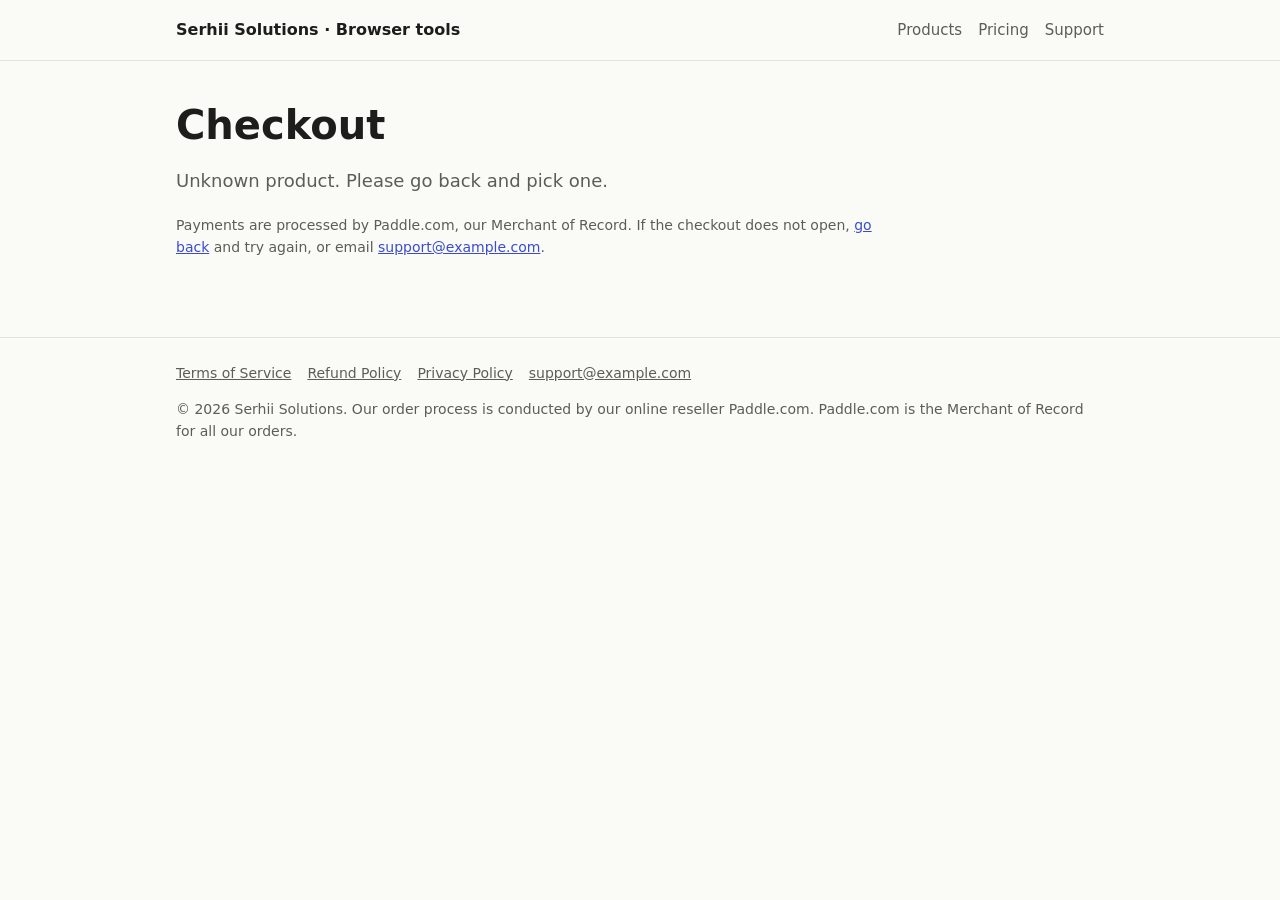
==== buy.html @ 1c6d3cf3 "Shop site for Paddle: products, pricing, terms, refund, privacy, checkout Co-Authored-By: Claude Opu" ====
<!doctype html>
<html lang="en">
<head>
<meta charset="utf-8">
<meta name="viewport" content="width=device-width, initial-scale=1">
<title>Checkout</title>
<meta name="description" content="Buy a Pro license.">
<link rel="stylesheet" href="assets/site.css">
</head>
<body>
<header class="site"><div class="wrap">
  <a class="brand" href="./">Serhii Solutions · Browser tools</a>
  <nav><a href="./#products">Products</a><a href="./#pricing">Pricing</a><a href="./#support">Support</a></nav>
</div></header>
<main><div class="wrap">

<div class="doc">
<h1 id="title">Checkout</h1>
<p id="status" class="lead">Opening the secure checkout…</p>
<p class="note">Payments are processed by Paddle.com, our Merchant of Record. If the checkout does not open, <a href="./">go back</a> and try again, or email <a href="mailto:support@example.com">support@example.com</a>.</p>
<noscript><p>The checkout needs JavaScript.</p></noscript>
</div>
</div></main>
<footer><div class="wrap">
  <a href="terms.html">Terms of Service</a><a href="refund.html">Refund Policy</a><a href="PRIVACY.html">Privacy Policy</a><a href="mailto:support@example.com">support@example.com</a>
  <p>© 2026 Serhii Solutions. Our order process is conducted by our online reseller Paddle.com. Paddle.com is the Merchant of Record for all our orders.</p>
</div></footer>
<script src="assets/config.js"></script>
<script src="https://cdn.paddle.com/paddle/v2/paddle.js"></script>
<script src="assets/buy.js"></script>
</body>
</html>
---- assets/site.css ----
:root{--bg:#fafaf7;--fg:#1d1d1b;--muted:#5d5d57;--line:#e3e2dc;--card:#fff;--accent:#3b4ccf;--accent-fg:#fff;--ok:#2f855a}
@media (prefers-color-scheme:dark){:root{--bg:#141413;--fg:#ecebe6;--muted:#a3a29b;--line:#2f2e2b;--card:#1d1c1a;--accent:#8e9bff;--accent-fg:#111;--ok:#68d391}}
*{box-sizing:border-box}
body{margin:0;background:var(--bg);color:var(--fg);font:16px/1.6 system-ui,-apple-system,"Segoe UI",Roboto,sans-serif}
a{color:var(--accent)}
.wrap{max-width:960px;margin:0 auto;padding:0 16px}
header.site{border-bottom:1px solid var(--line)}
header.site .wrap{display:flex;align-items:center;justify-content:space-between;gap:16px;min-height:60px;flex-wrap:wrap}
header.site .brand{font-weight:700;text-decoration:none;color:var(--fg)}
nav a{color:var(--muted);text-decoration:none;margin-left:16px;font-size:15px}
nav a:hover{color:var(--fg)}
main{padding:40px 0 64px}
h1{font-size:clamp(28px,5vw,40px);line-height:1.2;margin:0 0 12px}
h2{margin:40px 0 8px}
.lead{color:var(--muted);font-size:18px;max-width:680px}
.products{display:grid;gap:20px;margin-top:32px}
.card{background:var(--card);border:1px solid var(--line);border-radius:14px;padding:24px}
.card h3{margin:0 0 4px;font-size:22px}
.card p{margin:0 0 12px;color:var(--muted)}
.tiers{display:grid;grid-template-columns:1fr 1fr;gap:16px;margin:16px 0}
@media (max-width:640px){.tiers{grid-template-columns:1fr}}
.tiers ul{margin:6px 0 0;padding-left:20px}
.tiers h4{margin:0;font-size:15px;text-transform:uppercase;letter-spacing:.04em;color:var(--muted)}
.buy{display:flex;gap:12px;flex-wrap:wrap}
.btn{display:inline-block;padding:10px 18px;border-radius:10px;border:1px solid var(--accent);color:var(--accent);text-decoration:none;font-weight:600;background:transparent;cursor:pointer;font-size:15px}
.btn.primary{background:var(--accent);color:var(--accent-fg)}
.note{font-size:14px;color:var(--muted)}
footer{border-top:1px solid var(--line);padding:24px 0;color:var(--muted);font-size:14px}
footer a{color:var(--muted);margin-right:16px}
.key{font:600 18px/1.4 ui-monospace,SFMono-Regular,Menlo,monospace;background:var(--card);border:1px dashed var(--line);border-radius:10px;padding:14px;word-break:break-all;margin:12px 0}
.doc{max-width:720px}
.doc h2{font-size:22px}
table{border-collapse:collapse;width:100%;margin:12px 0;font-size:15px}
th,td{border:1px solid var(--line);padding:8px;text-align:left;vertical-align:top}
code{font-size:.9em}
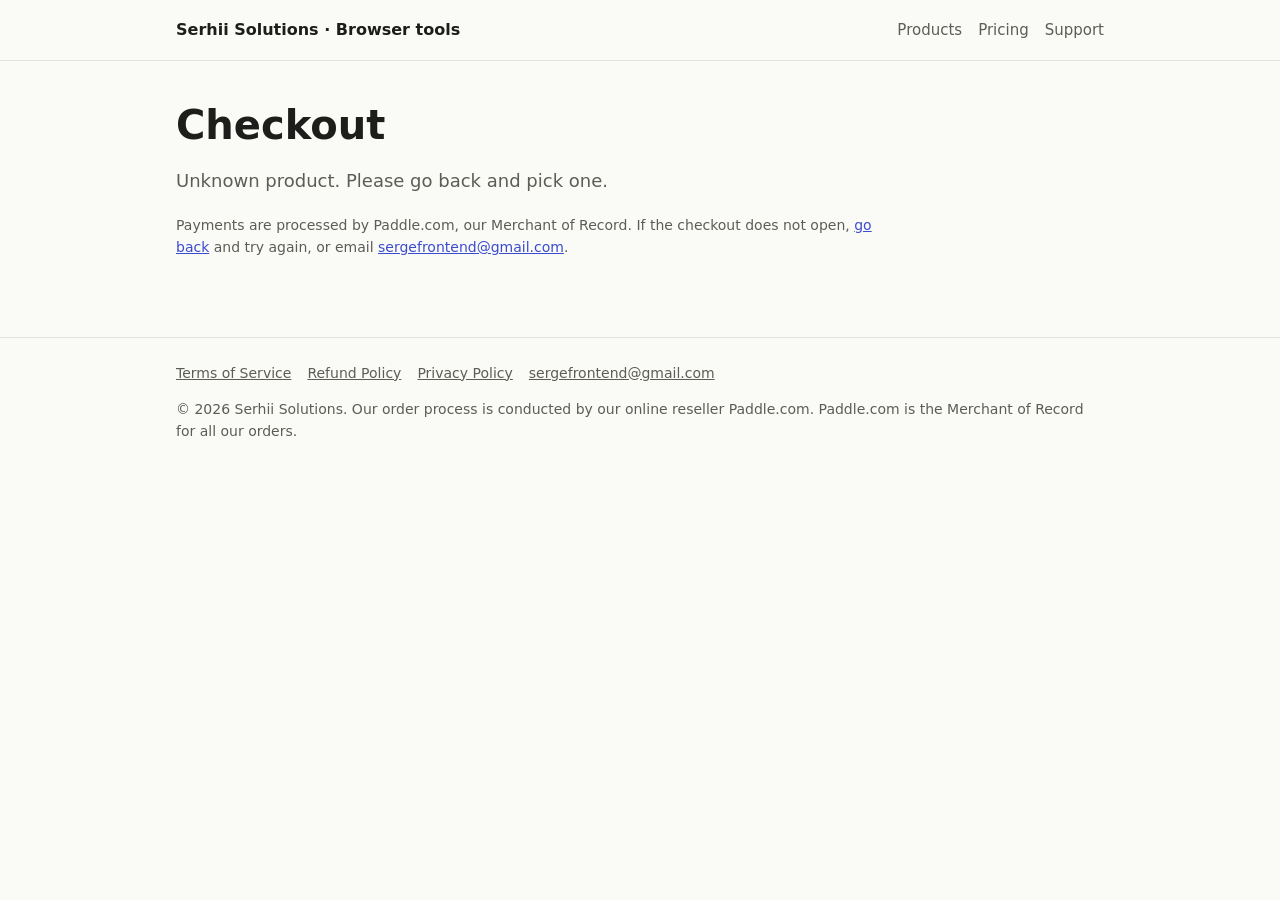
==== commit 1c3c080d: "Set the support email Co-Authored-By: Claude Opus 5.5 <noreply@anthropic.com> Claude-Session: https:" ====
--- a/buy.html
+++ b/buy.html
@@ -17,12 +17,12 @@
 <div class="doc">
 <h1 id="title">Checkout</h1>
 <p id="status" class="lead">Opening the secure checkout…</p>
-<p class="note">Payments are processed by Paddle.com, our Merchant of Record. If the checkout does not open, <a href="./">go back</a> and try again, or email <a href="mailto:support@example.com">support@example.com</a>.</p>
+<p class="note">Payments are processed by Paddle.com, our Merchant of Record. If the checkout does not open, <a href="./">go back</a> and try again, or email <a href="mailto:sergefrontend@gmail.com">sergefrontend@gmail.com</a>.</p>
 <noscript><p>The checkout needs JavaScript.</p></noscript>
 </div>
 </div></main>
 <footer><div class="wrap">
-  <a href="terms.html">Terms of Service</a><a href="refund.html">Refund Policy</a><a href="PRIVACY.html">Privacy Policy</a><a href="mailto:support@example.com">support@example.com</a>
+  <a href="terms.html">Terms of Service</a><a href="refund.html">Refund Policy</a><a href="PRIVACY.html">Privacy Policy</a><a href="mailto:sergefrontend@gmail.com">sergefrontend@gmail.com</a>
   <p>© 2026 Serhii Solutions. Our order process is conducted by our online reseller Paddle.com. Paddle.com is the Merchant of Record for all our orders.</p>
 </div></footer>
 <script src="assets/config.js"></script>
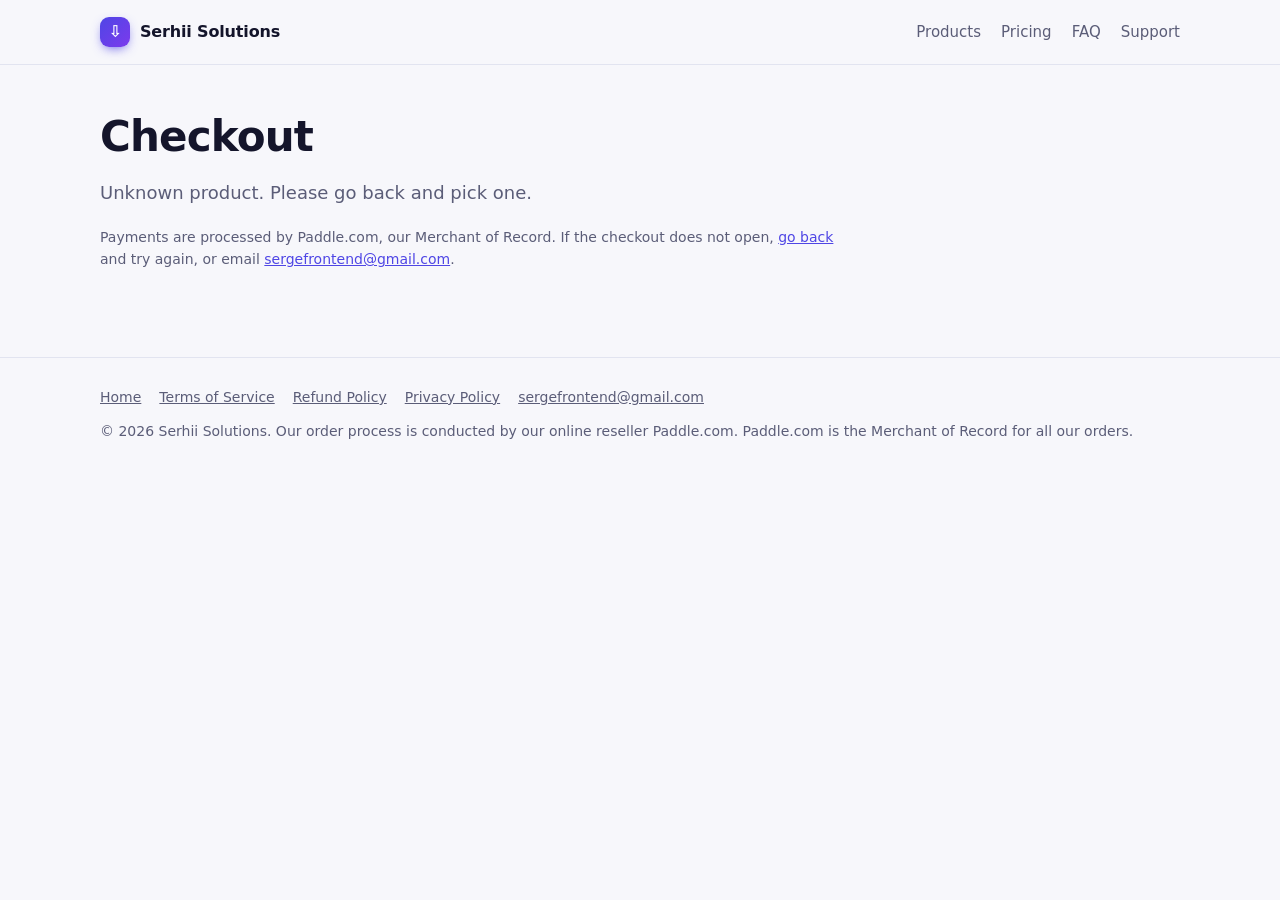
==== commit efb4125c: "Redesign the shop home page Hero with example results, one block per product with its icon, a sample" ====
--- a/buy.html
+++ b/buy.html
@@ -9,20 +9,18 @@
 </head>
 <body>
 <header class="site"><div class="wrap">
-  <a class="brand" href="./">Serhii Solutions · Browser tools</a>
-  <nav><a href="./#products">Products</a><a href="./#pricing">Pricing</a><a href="./#support">Support</a></nav>
+  <a class="brand" href="./"><span class="mark">⇩</span>Serhii Solutions</a>
+  <nav><a href="./#products">Products</a><a href="./#pricing">Pricing</a><a href="./#faq">FAQ</a><a href="./#support">Support</a></nav>
 </div></header>
 <main><div class="wrap">
-
 <div class="doc">
 <h1 id="title">Checkout</h1>
 <p id="status" class="lead">Opening the secure checkout…</p>
 <p class="note">Payments are processed by Paddle.com, our Merchant of Record. If the checkout does not open, <a href="./">go back</a> and try again, or email <a href="mailto:sergefrontend@gmail.com">sergefrontend@gmail.com</a>.</p>
 <noscript><p>The checkout needs JavaScript.</p></noscript>
-</div>
-</div></main>
+</div></div></main>
 <footer><div class="wrap">
-  <a href="terms.html">Terms of Service</a><a href="refund.html">Refund Policy</a><a href="PRIVACY.html">Privacy Policy</a><a href="mailto:sergefrontend@gmail.com">sergefrontend@gmail.com</a>
+  <a href="./">Home</a><a href="terms.html">Terms of Service</a><a href="refund.html">Refund Policy</a><a href="PRIVACY.html">Privacy Policy</a><a href="mailto:sergefrontend@gmail.com">sergefrontend@gmail.com</a>
   <p>© 2026 Serhii Solutions. Our order process is conducted by our online reseller Paddle.com. Paddle.com is the Merchant of Record for all our orders.</p>
 </div></footer>
 <script src="assets/config.js"></script>
--- a/assets/site.css
+++ b/assets/site.css
@@ -1,35 +1,151 @@
-:root{--bg:#fafaf7;--fg:#1d1d1b;--muted:#5d5d57;--line:#e3e2dc;--card:#fff;--accent:#3b4ccf;--accent-fg:#fff;--ok:#2f855a}
-@media (prefers-color-scheme:dark){:root{--bg:#141413;--fg:#ecebe6;--muted:#a3a29b;--line:#2f2e2b;--card:#1d1c1a;--accent:#8e9bff;--accent-fg:#111;--ok:#68d391}}
-*{box-sizing:border-box}
-body{margin:0;background:var(--bg);color:var(--fg);font:16px/1.6 system-ui,-apple-system,"Segoe UI",Roboto,sans-serif}
-a{color:var(--accent)}
-.wrap{max-width:960px;margin:0 auto;padding:0 16px}
-header.site{border-bottom:1px solid var(--line)}
-header.site .wrap{display:flex;align-items:center;justify-content:space-between;gap:16px;min-height:60px;flex-wrap:wrap}
-header.site .brand{font-weight:700;text-decoration:none;color:var(--fg)}
-nav a{color:var(--muted);text-decoration:none;margin-left:16px;font-size:15px}
-nav a:hover{color:var(--fg)}
-main{padding:40px 0 64px}
-h1{font-size:clamp(28px,5vw,40px);line-height:1.2;margin:0 0 12px}
-h2{margin:40px 0 8px}
-.lead{color:var(--muted);font-size:18px;max-width:680px}
-.products{display:grid;gap:20px;margin-top:32px}
-.card{background:var(--card);border:1px solid var(--line);border-radius:14px;padding:24px}
-.card h3{margin:0 0 4px;font-size:22px}
-.card p{margin:0 0 12px;color:var(--muted)}
-.tiers{display:grid;grid-template-columns:1fr 1fr;gap:16px;margin:16px 0}
-@media (max-width:640px){.tiers{grid-template-columns:1fr}}
-.tiers ul{margin:6px 0 0;padding-left:20px}
-.tiers h4{margin:0;font-size:15px;text-transform:uppercase;letter-spacing:.04em;color:var(--muted)}
-.buy{display:flex;gap:12px;flex-wrap:wrap}
-.btn{display:inline-block;padding:10px 18px;border-radius:10px;border:1px solid var(--accent);color:var(--accent);text-decoration:none;font-weight:600;background:transparent;cursor:pointer;font-size:15px}
-.btn.primary{background:var(--accent);color:var(--accent-fg)}
-.note{font-size:14px;color:var(--muted)}
-footer{border-top:1px solid var(--line);padding:24px 0;color:var(--muted);font-size:14px}
-footer a{color:var(--muted);margin-right:16px}
-.key{font:600 18px/1.4 ui-monospace,SFMono-Regular,Menlo,monospace;background:var(--card);border:1px dashed var(--line);border-radius:10px;padding:14px;word-break:break-all;margin:12px 0}
-.doc{max-width:720px}
-.doc h2{font-size:22px}
-table{border-collapse:collapse;width:100%;margin:12px 0;font-size:15px}
-th,td{border:1px solid var(--line);padding:8px;text-align:left;vertical-align:top}
-code{font-size:.9em}
+:root {
+  --bg: #f7f7fb;
+  --bg-2: #eef0fb;
+  --fg: #14152b;
+  --muted: #5b5d78;
+  --line: #e2e4f0;
+  --card: #ffffff;
+  --accent: #4f46e5;
+  --accent-2: #7c3aed;
+  --accent-fg: #ffffff;
+  --ok: #15803d;
+  --amazon: #f59e0b;
+  --kindle: #2f855a;
+  --trello: #c05621;
+  --shadow: 0 1px 2px rgba(20, 21, 43, .05), 0 12px 32px -12px rgba(20, 21, 43, .18);
+  --mono: ui-monospace, SFMono-Regular, Menlo, Consolas, monospace;
+}
+@media (prefers-color-scheme: dark) {
+  :root {
+    --bg: #0e0f1a; --bg-2: #151733; --fg: #ecedf7; --muted: #a2a4c0; --line: #262842;
+    --card: #171930; --accent: #8b85ff; --accent-2: #b38cff; --accent-fg: #0e0f1a; --ok: #4ade80;
+    --shadow: 0 1px 2px rgba(0,0,0,.3), 0 16px 40px -16px rgba(0,0,0,.6);
+  }
+}
+* { box-sizing: border-box; }
+html { scroll-behavior: smooth; }
+body { margin: 0; background: var(--bg); color: var(--fg); font: 16px/1.6 system-ui, -apple-system, "Segoe UI", Roboto, "Helvetica Neue", sans-serif; -webkit-font-smoothing: antialiased; }
+a { color: var(--accent); }
+img { max-width: 100%; display: block; }
+.wrap { max-width: 1120px; margin: 0 auto; padding: 0 20px; }
+
+/* header */
+header.site { position: sticky; top: 0; z-index: 10; background: color-mix(in srgb, var(--bg) 85%, transparent); backdrop-filter: saturate(1.4) blur(10px); border-bottom: 1px solid var(--line); }
+header.site .wrap { display: flex; align-items: center; justify-content: space-between; gap: 16px; min-height: 64px; flex-wrap: wrap; }
+.brand { display: flex; align-items: center; gap: 10px; font-weight: 750; text-decoration: none; color: var(--fg); letter-spacing: -.01em; }
+.brand .mark { width: 30px; height: 30px; border-radius: 9px; background: linear-gradient(135deg, var(--accent), var(--accent-2)); display: grid; place-items: center; color: #fff; font-size: 16px; box-shadow: 0 4px 12px -4px var(--accent); }
+nav a { color: var(--muted); text-decoration: none; margin-left: 20px; font-size: 15px; font-weight: 500; }
+nav a:hover { color: var(--fg); }
+@media (max-width: 560px) { nav a { margin-left: 12px; font-size: 14px; } }
+
+main { padding: 0 0 72px; }
+h1, h2, h3 { letter-spacing: -.02em; line-height: 1.15; }
+h2 { font-size: clamp(26px, 4vw, 36px); margin: 0 0 12px; }
+.section { padding: 72px 0 0; }
+.section-head { max-width: 640px; margin-bottom: 32px; }
+.section-head p { color: var(--muted); margin: 0; font-size: 17px; }
+.eyebrow { display: inline-block; font-size: 13px; font-weight: 700; letter-spacing: .08em; text-transform: uppercase; color: var(--accent); margin-bottom: 10px; }
+
+/* hero */
+.hero { padding: 72px 0 24px; background: radial-gradient(1200px 500px at 70% -10%, color-mix(in srgb, var(--accent) 16%, transparent), transparent 60%), radial-gradient(800px 400px at 0% 10%, color-mix(in srgb, var(--accent-2) 10%, transparent), transparent 60%); }
+.hero .wrap { display: grid; grid-template-columns: 1.05fr .95fr; gap: 48px; align-items: center; }
+@media (max-width: 900px) { .hero .wrap { grid-template-columns: 1fr; } }
+.hero h1 { font-size: clamp(36px, 5.6vw, 58px); margin: 0 0 18px; }
+.hero h1 .grad { background: linear-gradient(90deg, var(--accent), var(--accent-2)); -webkit-background-clip: text; background-clip: text; color: transparent; }
+.hero .lead { font-size: 19px; color: var(--muted); margin: 0 0 28px; max-width: 540px; }
+.cta { display: flex; gap: 12px; flex-wrap: wrap; align-items: center; }
+.trust { display: flex; gap: 18px; flex-wrap: wrap; margin-top: 26px; color: var(--muted); font-size: 14px; }
+.trust span::before { content: "✓"; color: var(--ok); font-weight: 800; margin-right: 6px; }
+.browsers { display: flex; gap: 8px; margin-top: 18px; flex-wrap: wrap; }
+.chip { display: inline-flex; align-items: center; gap: 6px; padding: 5px 10px; border-radius: 999px; background: var(--card); border: 1px solid var(--line); font-size: 13px; color: var(--muted); font-weight: 600; }
+
+.btn { display: inline-flex; align-items: center; gap: 8px; padding: 12px 20px; border-radius: 12px; border: 1px solid var(--line); color: var(--fg); background: var(--card); text-decoration: none; font-weight: 650; cursor: pointer; font-size: 15px; transition: transform .15s ease, box-shadow .15s ease; }
+.btn:hover { transform: translateY(-1px); box-shadow: var(--shadow); }
+.btn.primary { background: linear-gradient(135deg, var(--accent), var(--accent-2)); color: #fff; border-color: transparent; box-shadow: 0 8px 24px -10px var(--accent); }
+.btn.small { padding: 9px 14px; font-size: 14px; border-radius: 10px; }
+
+/* hero visual: three stacked result cards */
+.stack { position: relative; min-height: 560px; }
+.stack .win { position: absolute; width: 78%; }
+.stack .win:nth-child(1) { top: 0; right: 0; transform: rotate(2deg); }
+.stack .win:nth-child(2) { top: 130px; left: 0; transform: rotate(-2deg); z-index: 2; }
+.stack .win:nth-child(3) { top: 290px; right: 4%; transform: rotate(1deg); z-index: 3; }
+@media (max-width: 900px) { .stack { min-height: 0; display: grid; gap: 16px; } .stack .win { position: static; width: 100%; transform: none !important; } }
+
+/* "window" mock */
+.win { background: var(--card); border: 1px solid var(--line); border-radius: 14px; box-shadow: var(--shadow); overflow: hidden; font-size: 13px; }
+.win .bar { display: flex; align-items: center; gap: 8px; padding: 9px 12px; border-bottom: 1px solid var(--line); background: var(--bg-2); color: var(--muted); font-size: 12px; font-weight: 600; }
+.win .dots { display: flex; gap: 5px; }
+.win .dots i { width: 9px; height: 9px; border-radius: 50%; background: var(--line); display: block; }
+.win .body { padding: 12px 14px; }
+.win table { width: 100%; border-collapse: collapse; font-size: 12.5px; }
+.win th, .win td { text-align: left; padding: 5px 6px; border-bottom: 1px solid var(--line); white-space: nowrap; }
+.win th { color: var(--muted); font-weight: 600; }
+.win tr:last-child td { border-bottom: 0; }
+.win .file { display: flex; align-items: center; gap: 8px; padding: 5px 0; font-family: var(--mono); font-size: 12px; }
+.win .file b { font-family: system-ui, sans-serif; font-size: 10px; color: #fff; background: #dc2626; border-radius: 4px; padding: 1px 5px; }
+.win pre { margin: 0; font: 12.5px/1.55 var(--mono); white-space: pre-wrap; color: var(--fg); }
+.win pre .h { color: var(--accent); font-weight: 700; }
+.win pre .q { color: var(--muted); }
+.tag { display: inline-block; padding: 1px 7px; border-radius: 6px; font-size: 11px; font-weight: 700; }
+.tag.g { background: #dcfce7; color: #166534; } .tag.y { background: #fef3c7; color: #92400e; } .tag.r { background: #fee2e2; color: #991b1b; } .tag.b { background: #e0e7ff; color: #3730a3; }
+
+/* products */
+.product { display: grid; grid-template-columns: 1fr 1fr; gap: 40px; align-items: center; background: var(--card); border: 1px solid var(--line); border-radius: 22px; padding: 36px; box-shadow: var(--shadow); margin-bottom: 28px; }
+.product.flip .info { order: 2; }
+@media (max-width: 900px) { .product { grid-template-columns: 1fr; padding: 24px; gap: 24px; } .product.flip .info { order: 0; } }
+.product .head { display: flex; align-items: center; gap: 14px; margin-bottom: 12px; }
+.product .head img { width: 52px; height: 52px; border-radius: 14px; }
+.product h3 { font-size: 26px; margin: 0; }
+.product .for { font-size: 13px; font-weight: 700; color: var(--muted); text-transform: uppercase; letter-spacing: .06em; }
+.product .tagline { color: var(--muted); font-size: 17px; margin: 0 0 16px; }
+.ticks { list-style: none; padding: 0; margin: 0 0 20px; }
+.ticks li { padding-left: 28px; position: relative; margin: 6px 0; }
+.ticks li::before { content: ""; position: absolute; left: 0; top: 4px; width: 18px; height: 18px; border-radius: 50%; background: color-mix(in srgb, var(--ok) 15%, transparent); }
+.ticks li::after { content: "✓"; position: absolute; left: 4px; top: 0; font-size: 12px; font-weight: 900; color: var(--ok); }
+.price-row { display: flex; align-items: baseline; gap: 10px; margin-bottom: 14px; flex-wrap: wrap; }
+.price-row .big { font-size: 30px; font-weight: 800; letter-spacing: -.02em; }
+.price-row .sub { color: var(--muted); font-size: 14px; }
+.free-note { font-size: 14px; color: var(--muted); margin-top: 12px; }
+
+/* steps / privacy / faq */
+.grid3 { display: grid; grid-template-columns: repeat(3, 1fr); gap: 20px; }
+@media (max-width: 800px) { .grid3 { grid-template-columns: 1fr; } }
+.tile { background: var(--card); border: 1px solid var(--line); border-radius: 18px; padding: 24px; }
+.tile .num { width: 34px; height: 34px; border-radius: 10px; display: grid; place-items: center; font-weight: 800; color: #fff; background: linear-gradient(135deg, var(--accent), var(--accent-2)); margin-bottom: 14px; }
+.tile .ico { font-size: 26px; margin-bottom: 10px; }
+.tile h3 { margin: 0 0 6px; font-size: 18px; }
+.tile p { margin: 0; color: var(--muted); font-size: 15px; }
+.compare { width: 100%; border-collapse: separate; border-spacing: 0; background: var(--card); border: 1px solid var(--line); border-radius: 18px; overflow: hidden; font-size: 15px; }
+.compare th, .compare td { padding: 14px 18px; border-bottom: 1px solid var(--line); text-align: left; }
+.compare tr:last-child td { border-bottom: 0; }
+.compare th { background: var(--bg-2); font-size: 14px; }
+.compare td:not(:first-child), .compare th:not(:first-child) { text-align: center; }
+.yes { color: var(--ok); font-weight: 800; } .no { color: var(--muted); }
+.table-scroll { overflow-x: auto; }
+details { background: var(--card); border: 1px solid var(--line); border-radius: 14px; padding: 16px 20px; margin-bottom: 12px; }
+summary { cursor: pointer; font-weight: 650; }
+details p { color: var(--muted); margin: 10px 0 0; }
+
+.final { margin-top: 72px; text-align: center; padding: 48px 24px; border-radius: 24px; background: linear-gradient(135deg, var(--accent), var(--accent-2)); color: #fff; }
+.final h2 { color: #fff; }
+.final p { opacity: .9; margin: 0 0 22px; }
+.final .btn { background: #fff; color: #1e1b4b; border-color: transparent; }
+
+footer { border-top: 1px solid var(--line); padding: 28px 0; color: var(--muted); font-size: 14px; }
+footer a { color: var(--muted); margin-right: 18px; }
+footer p { margin: 12px 0 0; }
+
+/* legal + checkout pages */
+.doc { max-width: 760px; padding-top: 48px; }
+.doc h1 { font-size: clamp(30px, 4.5vw, 42px); margin: 0 0 12px; }
+.doc h2 { font-size: 22px; margin: 32px 0 8px; }
+.lead { color: var(--muted); font-size: 18px; }
+.note { font-size: 14px; color: var(--muted); }
+.key { font: 600 18px/1.4 var(--mono); background: var(--card); border: 1px dashed var(--accent); border-radius: 12px; padding: 16px; word-break: break-all; margin: 12px 0; }
+.doc table { border-collapse: collapse; width: 100%; margin: 12px 0; font-size: 15px; }
+.doc th, .doc td { border: 1px solid var(--line); padding: 8px; text-align: left; vertical-align: top; }
+code { font-size: .9em; }
+.win .body { overflow-x: auto; }
+.demo, .stack, .info { min-width: 0; }
+@media (max-width: 560px) { .win th, .win td { padding: 4px; font-size: 11.5px; } .hero { padding-top: 40px; } }
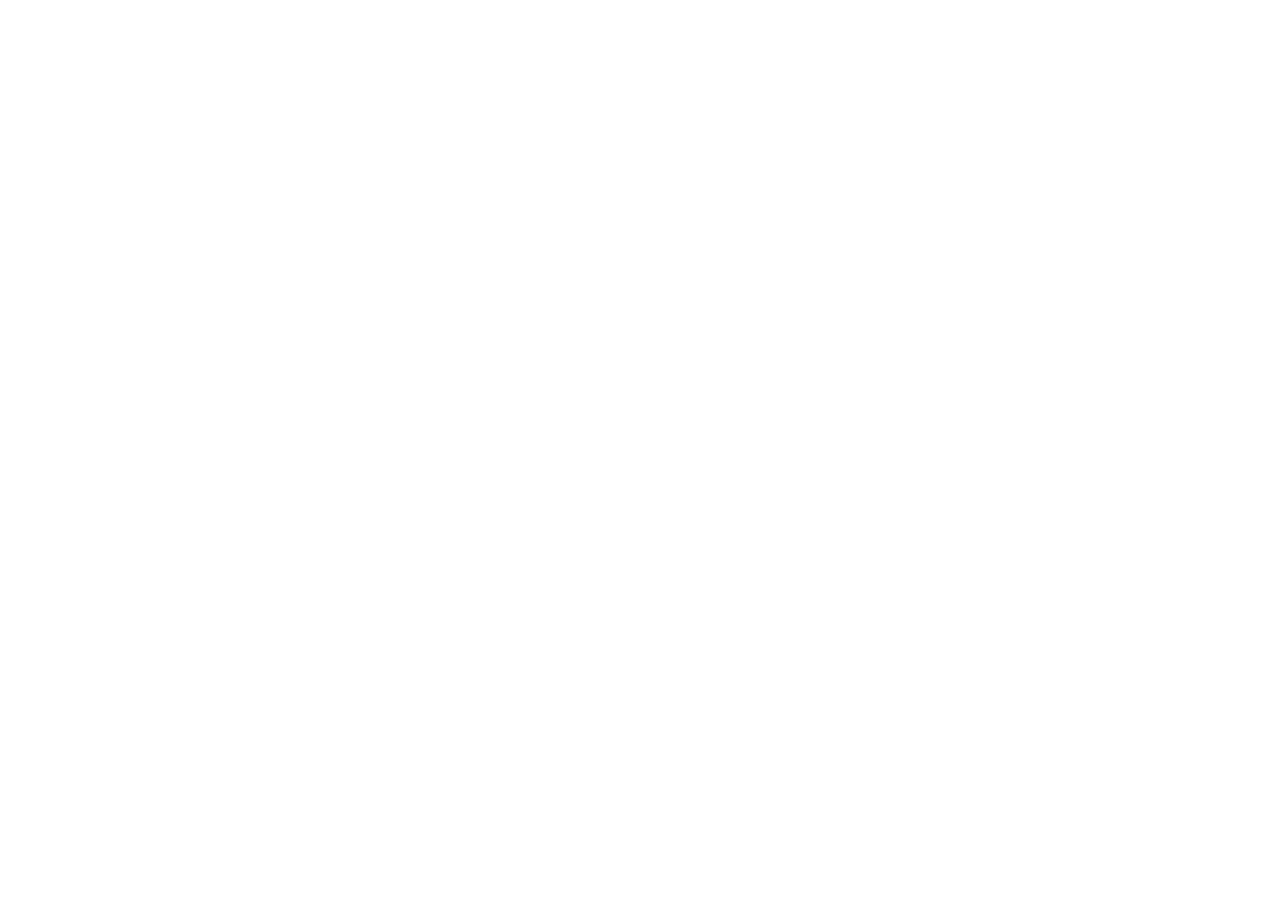
==== commit 02b08950: "Move the shop to totefile.com under the Totefile brand The site is built into site/ and served by a " ====
--- a/buy.html
+++ b/buy.html
@@ -1,30 +1 @@
-<!doctype html>
-<html lang="en">
-<head>
-<meta charset="utf-8">
-<meta name="viewport" content="width=device-width, initial-scale=1">
-<title>Checkout</title>
-<meta name="description" content="Buy a Pro license.">
-<link rel="stylesheet" href="assets/site.css">
-</head>
-<body>
-<header class="site"><div class="wrap">
-  <a class="brand" href="./"><span class="mark">⇩</span>Serhii Solutions</a>
-  <nav><a href="./#products">Products</a><a href="./#pricing">Pricing</a><a href="./#faq">FAQ</a><a href="./#support">Support</a></nav>
-</div></header>
-<main><div class="wrap">
-<div class="doc">
-<h1 id="title">Checkout</h1>
-<p id="status" class="lead">Opening the secure checkout…</p>
-<p class="note">Payments are processed by Paddle.com, our Merchant of Record. If the checkout does not open, <a href="./">go back</a> and try again, or email <a href="mailto:sergefrontend@gmail.com">sergefrontend@gmail.com</a>.</p>
-<noscript><p>The checkout needs JavaScript.</p></noscript>
-</div></div></main>
-<footer><div class="wrap">
-  <a href="./">Home</a><a href="terms.html">Terms of Service</a><a href="refund.html">Refund Policy</a><a href="PRIVACY.html">Privacy Policy</a><a href="mailto:sergefrontend@gmail.com">sergefrontend@gmail.com</a>
-  <p>© 2026 Serhii Solutions. Our order process is conducted by our online reseller Paddle.com. Paddle.com is the Merchant of Record for all our orders.</p>
-</div></footer>
-<script src="assets/config.js"></script>
-<script src="https://cdn.paddle.com/paddle/v2/paddle.js"></script>
-<script src="assets/buy.js"></script>
-</body>
-</html>
+<!doctype html><meta charset="utf-8"><title>Checkout</title><link rel="canonical" href="https://totefile.com/buy.html"><meta http-equiv="refresh" content="0; url=https://totefile.com/buy.html"><script>location.replace("https://totefile.com/buy.html" + location.search + location.hash)</script><p>Moved to <a href="https://totefile.com/buy.html">https://totefile.com/buy.html</a>.</p>
